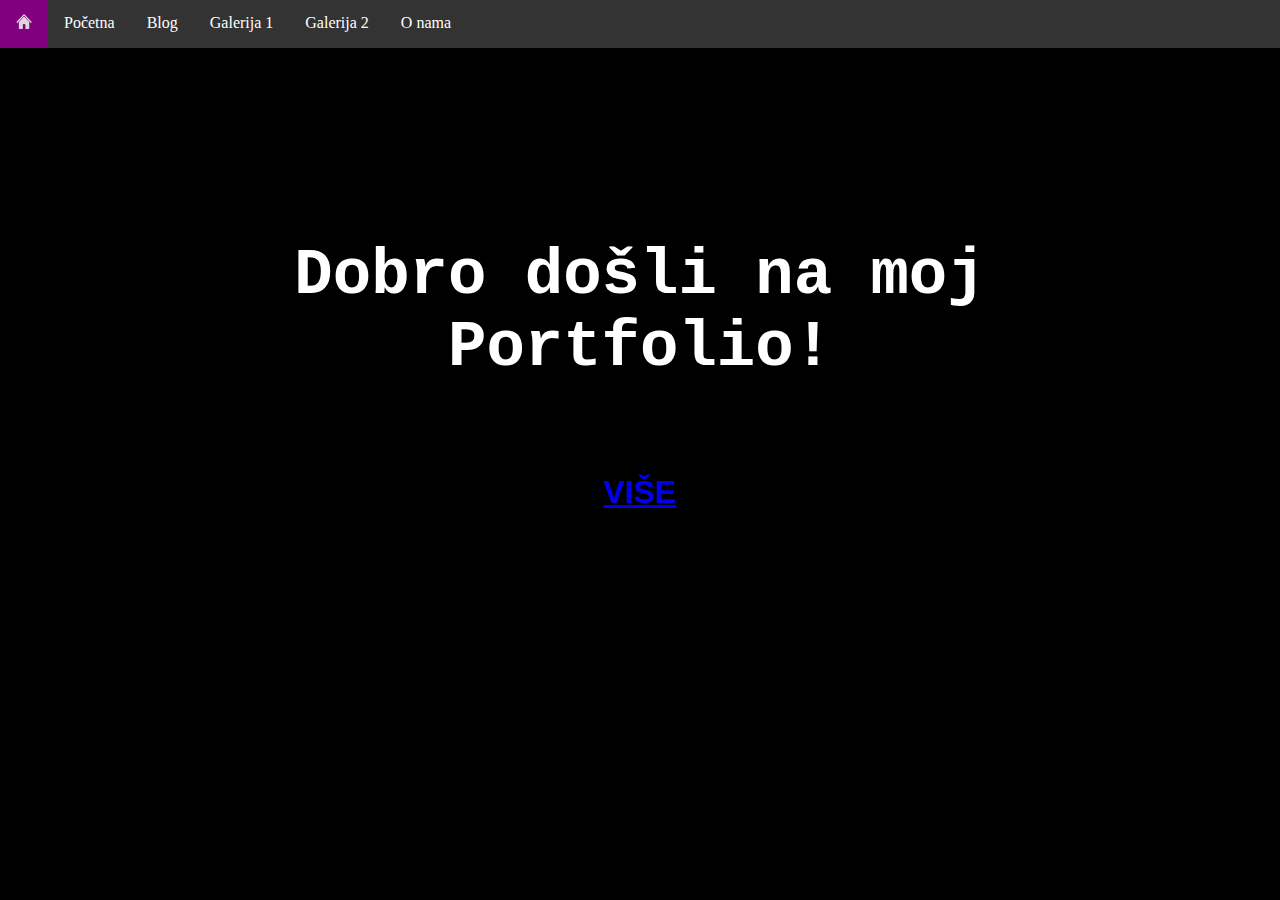
==== index.html @ 7950a447 "Dodao sam prosle fajlove" ====
<!DOCTYPE html>
<html lang="en">
<head>
    <meta charset="UTF-8">
    <meta name="viewport" content="width=device-width, initial-scale=1.0">
    <title>My Portfolio</title>
    <link rel="stylesheet" href="css/navbar.css">
    <link rel="stylesheet" href="css/index.css">
    <link rel="stylesheet" href="https://fonts.googleapis.com/css?family=Sofia&effect=neon">
</head>
<body>
    <nav>
        <ul id="navbar">
            <li><a class="active" href="#"><img class="homeImg" src="imgs/home.png" alt=""></a></li>
            <li><a href="pocetna.html">Početna</a></li>
            <li><a href="blog.html">Blog</a></li>
            <li><a href="galerija1.html">Galerija 1</a></li>
            <li><a href="galerija2.html">Galerija 2</a></li>
            <li><a href="about.html">O nama</a></li>
        </ul>
    </nav>
    
    <div class="glavniDiv">
        <h1 >Dobro došli na moj Portfolio! </h1>
        <h2 class="font-effec7859
        t-neon"><a href="pocetna.html">VIŠE</a></h2>
    </div>







</body>
</html>
---- css/navbar.css ----
#navbar {
    list-style-type: none;
    margin: 0;
    padding: 0;
    overflow: hidden;
    background-color: #333;
  }
  #navbar  li {
    float: left;
  }
  #navbar li a {
    display: block;
    color: white;
    text-align: center;
    padding: 14px 16px;
    text-decoration: none;
  }
  #navbar  li a:hover:not(.active) {
    background-color:grey;
  }
  .active {
    background-color: purple;
  }
  @media screen and (max-width: 600px) {
    body {
      margin: 0;
  }
    #navbar {
        position: sticky;
    }
    #navbar  li{float: left;
    }
    #navbar  li a:hover:not(.active) {
        background-color:inherit;
      }
  }
  
  .homeImg {
      margin: 0;
      padding: 0;
      width: 16px;
      height: 16px;
  }
---- css/index.css ----
body {
    margin: 0;
    background-color: black;
}
.glavniDiv {
    margin: 15%; 
}

h1 { 
    font-family: 'Courier New', Courier, monospace;
    font-size: 4em;
    color: white;
    text-align: center;
}
h2 {
    margin-top: 10%;
    font-family: "neon", sans-serif;
    font-size: 2em;
    text-align: center;
}

/* Menu je uvezen iz vanjske css skripte koja se zove cssvbar.css*/
#navbar  li a:hover:not(.active) {
    background-color:grey;
  }
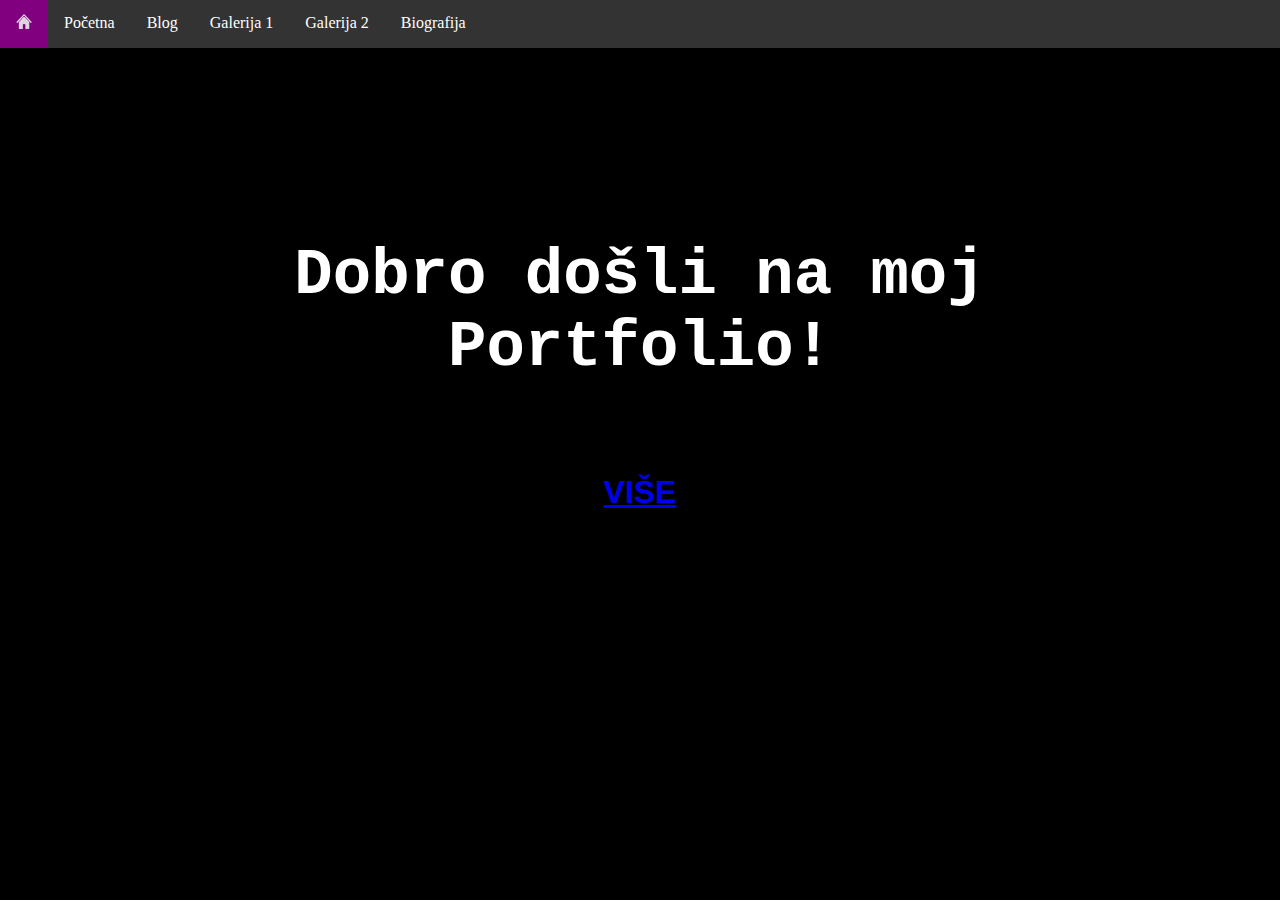
==== commit 26ebf30a: "neke sitnice" ====
--- a/index.html
+++ b/index.html
@@ -16,7 +16,7 @@
             <li><a href="blog.html">Blog</a></li>
             <li><a href="galerija1.html">Galerija 1</a></li>
             <li><a href="galerija2.html">Galerija 2</a></li>
-            <li><a href="about.html">O nama</a></li>
+            <li><a href="about.html">Biografija</a></li>
         </ul>
     </nav>
     
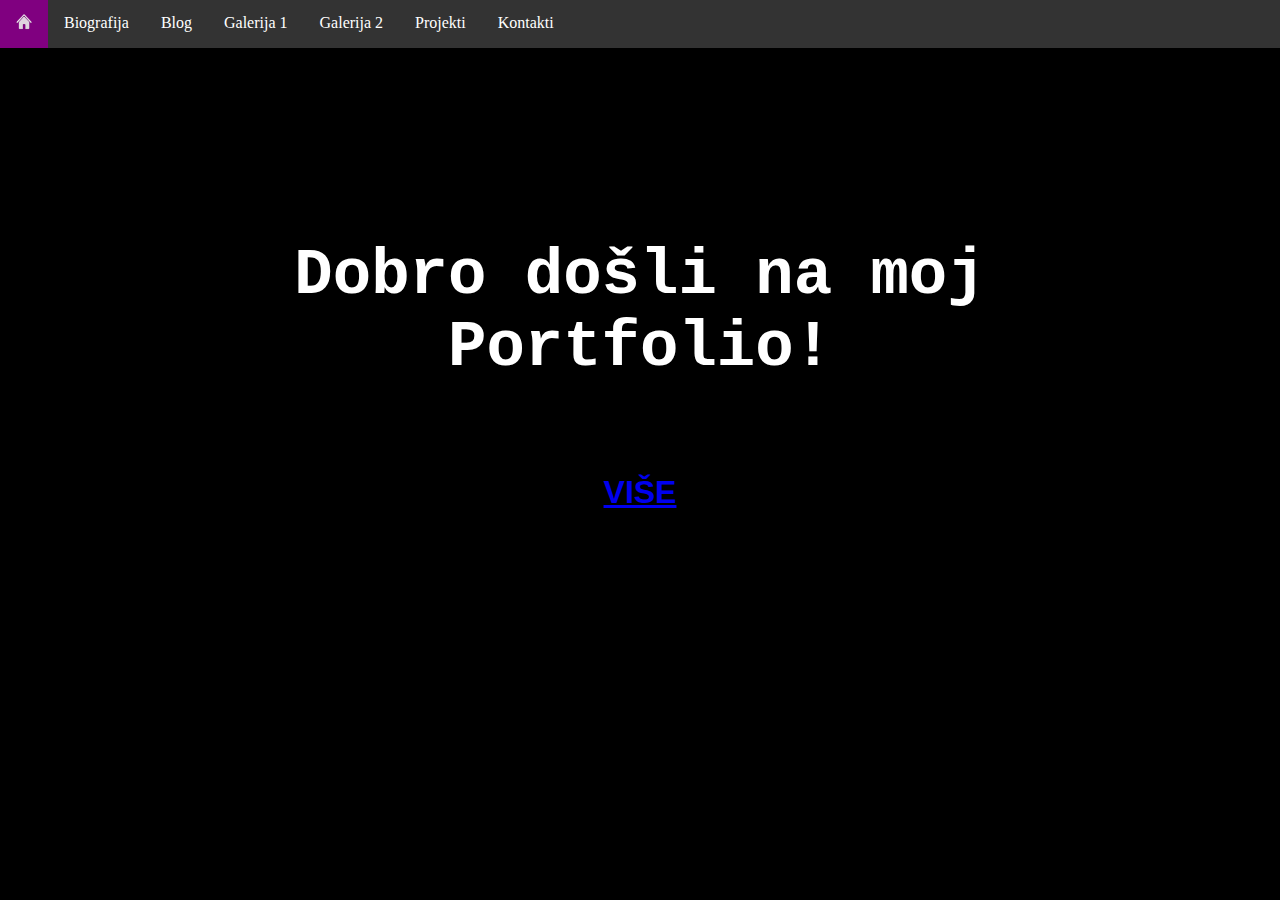
==== commit 8ba69890: "izmjena stranica" ====
--- a/index.html
+++ b/index.html
@@ -12,18 +12,19 @@
     <nav>
         <ul id="navbar">
             <li><a class="active" href="#"><img class="homeImg" src="imgs/home.png" alt=""></a></li>
-            <li><a href="pocetna.html">Početna</a></li>
+            <li><a href="biografija.html">Biografija</a></li>
             <li><a href="blog.html">Blog</a></li>
             <li><a href="galerija1.html">Galerija 1</a></li>
             <li><a href="galerija2.html">Galerija 2</a></li>
-            <li><a href="about.html">Biografija</a></li>
+            <li><a href="projekti.html">Projekti</a></li>
+            <li> <a href="kontakti.html">Kontakti</a></li>
         </ul>
     </nav>
     
     <div class="glavniDiv">
         <h1 >Dobro došli na moj Portfolio! </h1>
         <h2 class="font-effec7859
-        t-neon"><a href="pocetna.html">VIŠE</a></h2>
+        t-neon"><a href="biografija.html">VIŠE</a></h2>
     </div>
 
 
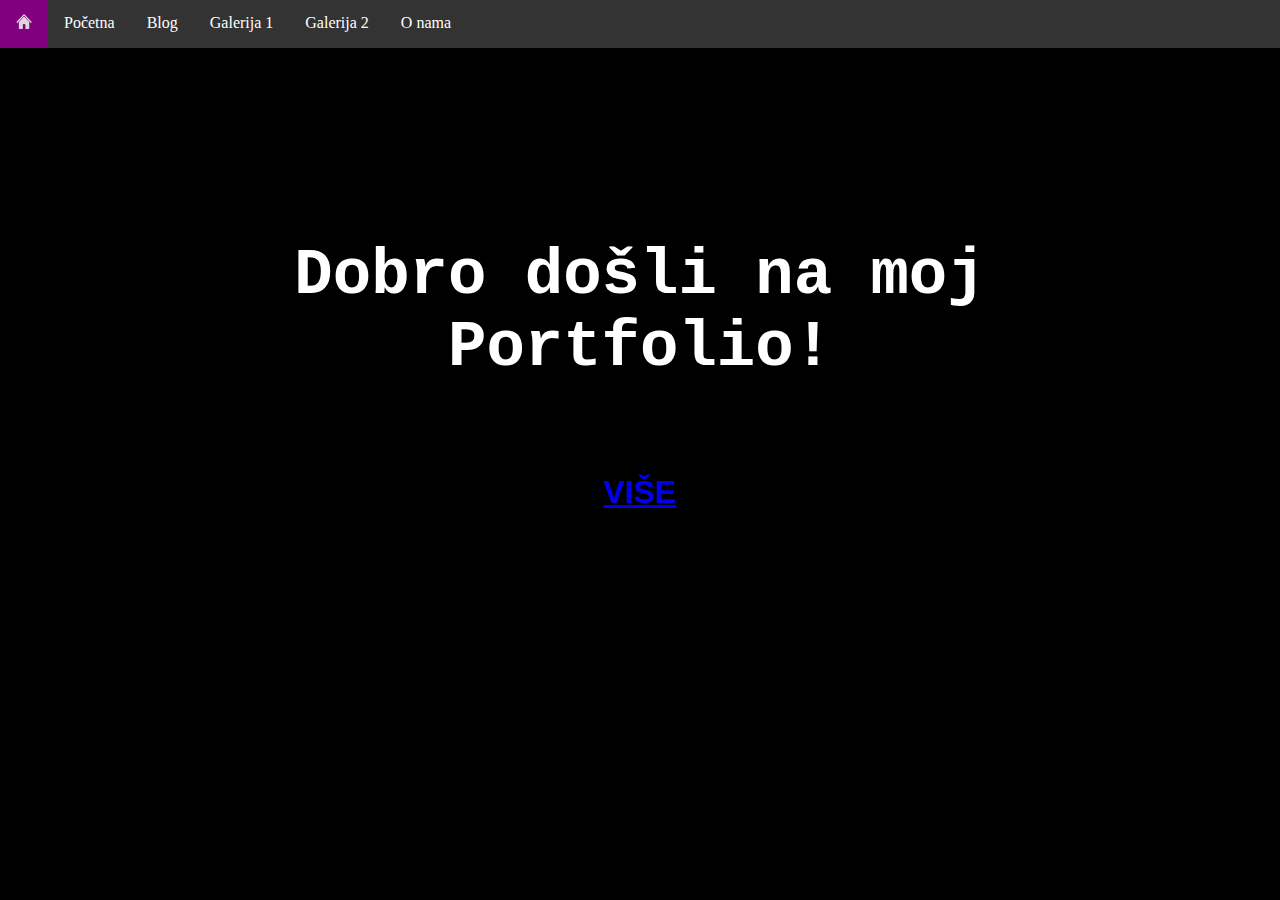
==== commit 8d7c4a6d: "Novi pocetak" ====
--- a/index.html
+++ b/index.html
@@ -12,19 +12,18 @@
     <nav>
         <ul id="navbar">
             <li><a class="active" href="#"><img class="homeImg" src="imgs/home.png" alt=""></a></li>
-            <li><a href="biografija.html">Biografija</a></li>
+            <li><a href="pocetna.html">Početna</a></li>
             <li><a href="blog.html">Blog</a></li>
             <li><a href="galerija1.html">Galerija 1</a></li>
             <li><a href="galerija2.html">Galerija 2</a></li>
-            <li><a href="projekti.html">Projekti</a></li>
-            <li> <a href="kontakti.html">Kontakti</a></li>
+            <li><a href="about.html">O nama</a></li>
         </ul>
     </nav>
     
     <div class="glavniDiv">
         <h1 >Dobro došli na moj Portfolio! </h1>
         <h2 class="font-effec7859
-        t-neon"><a href="biografija.html">VIŠE</a></h2>
+        t-neon"><a href="pocetna.html">VIŠE</a></h2>
     </div>
 
 
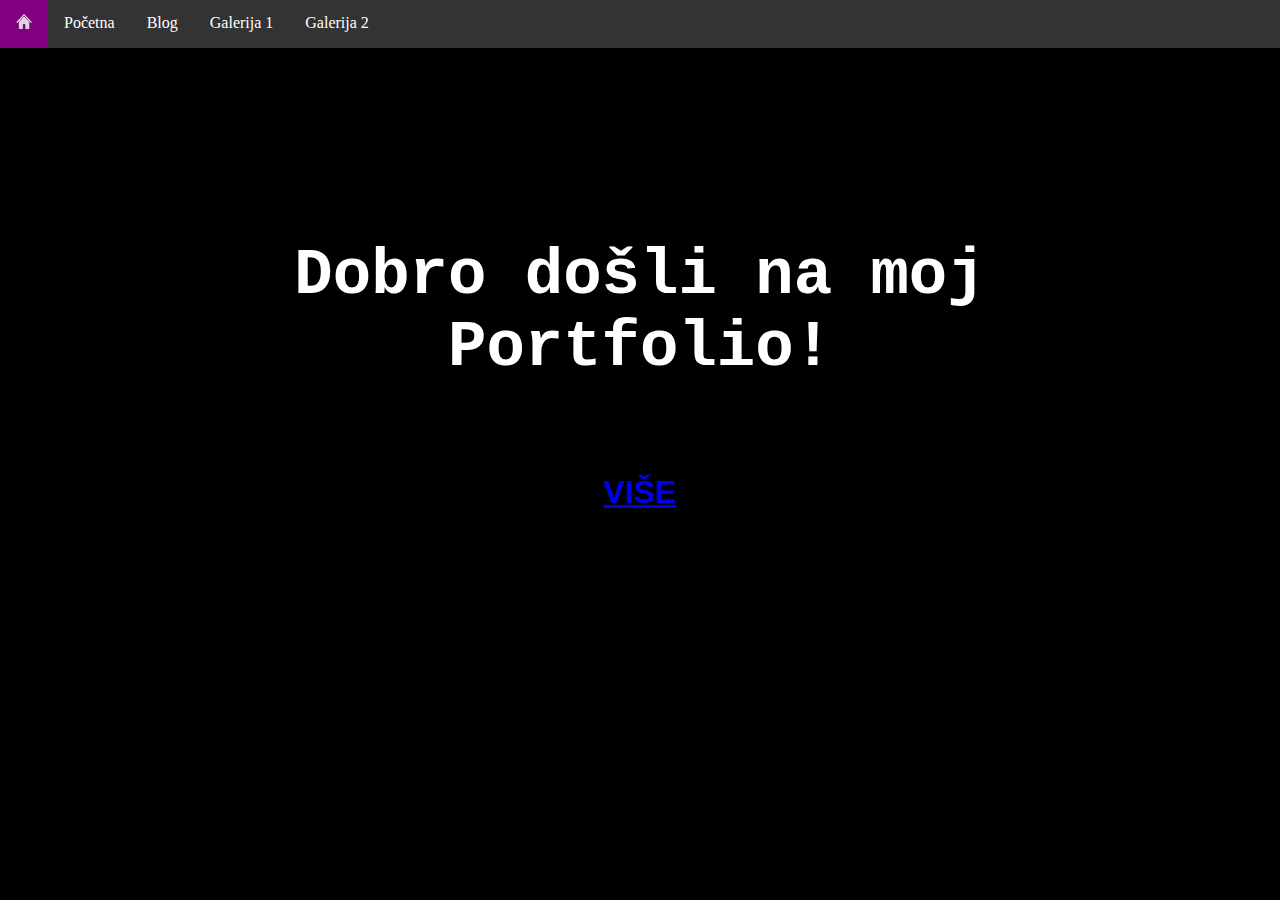
==== commit 6c9651a0: "responsive navigation bar" ====
--- a/index.html
+++ b/index.html
@@ -16,7 +16,7 @@
             <li><a href="blog.html">Blog</a></li>
             <li><a href="galerija1.html">Galerija 1</a></li>
             <li><a href="galerija2.html">Galerija 2</a></li>
-            <li><a href="about.html">O nama</a></li>
+           
         </ul>
     </nav>
     
--- a/css/navbar.css
+++ b/css/navbar.css
@@ -1,3 +1,7 @@
+* {
+  box-sizing: border-box;
+}
+
 #navbar {
     list-style-type: none;
     margin: 0;
@@ -25,10 +29,9 @@
     body {
       margin: 0;
   }
-    #navbar {
-        position: sticky;
-    }
-    #navbar  li{float: left;
+   
+    #navbar  li{
+      float: none;
     }
     #navbar  li a:hover:not(.active) {
         background-color:inherit;
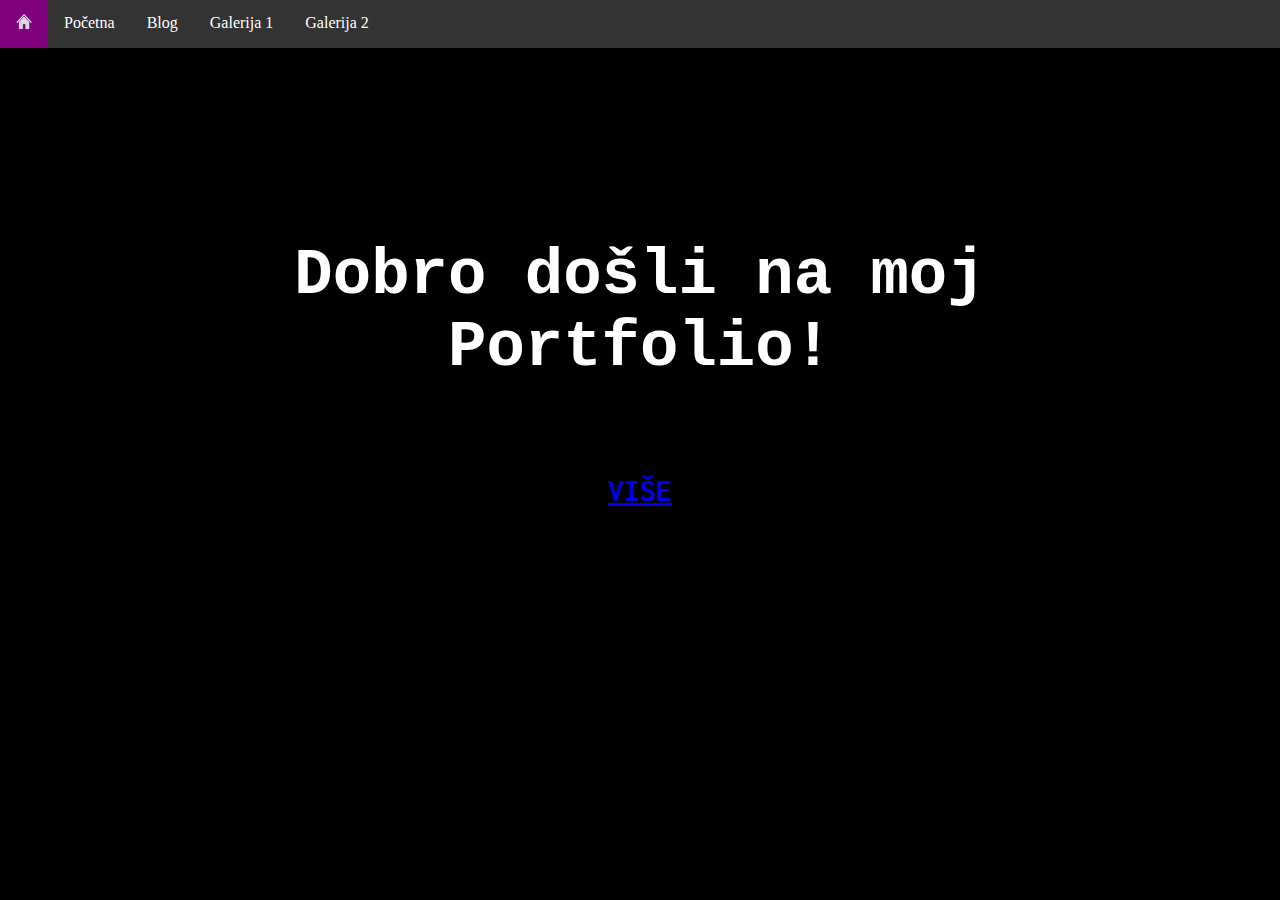
==== commit 8878c14c: "nesto" ====
--- a/index.html
+++ b/index.html
@@ -6,7 +6,7 @@
     <title>My Portfolio</title>
     <link rel="stylesheet" href="css/navbar.css">
     <link rel="stylesheet" href="css/index.css">
-    <link rel="stylesheet" href="https://fonts.googleapis.com/css?family=Sofia&effect=neon">
+    <link rel="stylesheet" href="https://fonts.googleapis.com/css?family=Inconsolata&effect=neon">
 </head>
 <body>
     <nav>
@@ -22,8 +22,7 @@
     
     <div class="glavniDiv">
         <h1 >Dobro došli na moj Portfolio! </h1>
-        <h2 class="font-effec7859
-        t-neon"><a href="pocetna.html">VIŠE</a></h2>
+        <h2 class="font-effect-neon"><a href="pocetna.html">VIŠE</a></h2>
     </div>
 
 
--- a/css/navbar.css
+++ b/css/navbar.css
@@ -43,4 +43,12 @@
       padding: 0;
       width: 16px;
       height: 16px;
-  }+  }
+
+  footer {
+    padding: 20px;
+    text-align: center;
+    background: #ddd;
+    margin-top: 20px;
+  }
+
--- a/css/index.css
+++ b/css/index.css
@@ -14,7 +14,7 @@
 }
 h2 {
     margin-top: 10%;
-    font-family: "neon", sans-serif;
+    font-family: "Inconsolata", sans-serif;
     font-size: 2em;
     text-align: center;
 }
@@ -22,4 +22,12 @@
 /* Menu je uvezen iz vanjske css skripte koja se zove cssvbar.css*/
 #navbar  li a:hover:not(.active) {
     background-color:grey;
+  }
+
+
+  footer {
+    padding: 20px;
+    text-align: center;
+    background: #ddd;
+    margin-top: 20px;
   }